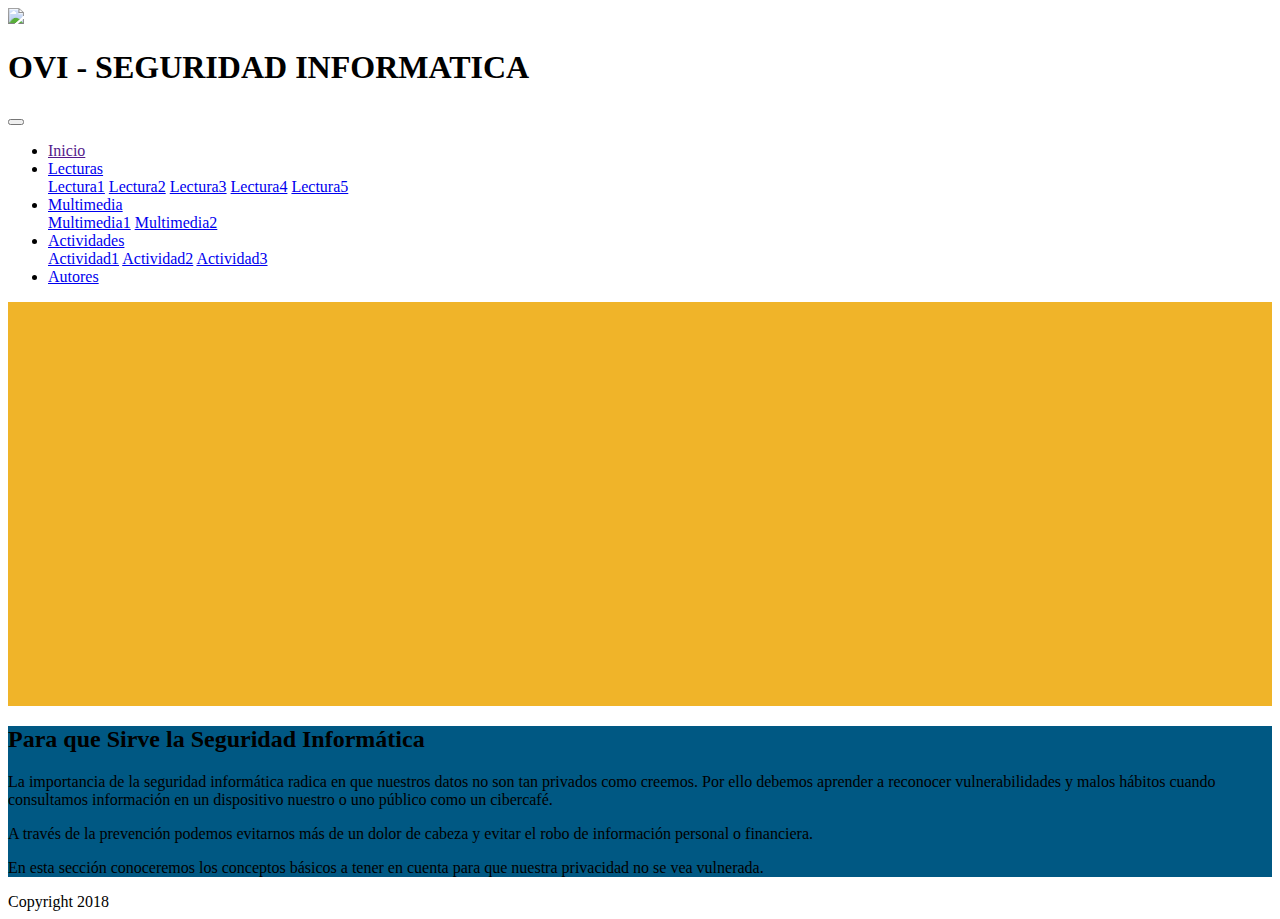
==== Lectura3.html @ 70662347 "Inicio de pagina de lectura3" ====
﻿<!DOCTYPE html>

<html lang="es" xmlns="http://www.w3.org/1999/xhtml">
<head>
    <meta charset="utf-8" />
    <meta name="description" content="Esta pagina de practica para aprender a manejar html y css" />
    <meta http-equi="X-UA-compatible" content="IE=edge, chrome=I" />
    <meta mane="viewport" content="width=device-width, initial-scale=1" />
    <title>OVI-Seguridad Informatica</title>
    <link rel="shortcut icon" href="luis.ico" type="image/x-icon" />
    <LINK rel="StyleSheet" href="css/estilos.css" type="text/css" />
    <link rel="stylesheet" href="css/normalize.css" type="text/css" />
    <link rel="stylesheet" href="css/bootstrap.css" type="text/css" />
    <link rel="stylesheet" href="css/web-fonts-with-css/css/fontawesome-all.css" type="text/css" />
</head>
<body>
    <header class="logo">
        <img class="logounad" src="img/logoUNAD.png">
        <h1 class="principal">OVI - SEGURIDAD INFORMATICA</h1>
    </header>

    <nav class="navbar navbar-expand-lg navbar-light bg-light">
        <a class="navbar-brand" href="#">
            <i class="fas fa-home"></i>
        </a>
        <button class="navbar-toggler" type="button" data-toggle="collapse" data-target="#navbarSupportedContent" aria-controls="navbarSupportedContent" aria-expanded="false" aria-label="Toggle navigation">
            <span class="navbar-toggler-icon"></span>
        </button>
        <div class="collapse navbar-collapse" id="navbarSupportedContent">
            <ul class="navbar-nav mr-auto">
                <li class="nav-item active"><a class="nav-link" href="">Inicio</a></li>
                <li class="nav-item dropdown">
                    <a class="nav-link dropdown-toggle" href="#" id="navbarDropdown" role="button" data-toggle="dropdown" aria-haspopup="true" aria-expanded="false">Lecturas</a>
                    <div class="dropdown-menu" aria-labelledby="navbarDropdown">
                        <a class="dropdown-item" href="#">Lectura1</a>
                        <a class="dropdown-item" href="#">Lectura2</a>
                        <a class="dropdown-item" href="Lectura3.html">Lectura3</a>
                        <a class="dropdown-item" href="#">Lectura4</a>
                        <a class="dropdown-item" href="#">Lectura5</a>
                    </div>
                </li>
                <li class="nav-item dropdown">
                    <a class="nav-link dropdown-toggle" href="#" id="navbarDropdown" role="button" data-toggle="dropdown" aria-haspopup="true" aria-expanded="false">Multimedia</a>
                    <div class="dropdown-menu" aria-labelledby="navbarDropdown">
                        <a class="dropdown-item" href="#">Multimedia1</a>
                        <a class="dropdown-item" href="#">Multimedia2</a>
                    </div>
                </li>
                <li class="nav-item dropdown">
                    <a class="nav-link dropdown-toggle" href="#" id="navbarDropdown" role="button" data-toggle="dropdown" aria-haspopup="true" aria-expanded="false">Actividades</a>
                    <div class="dropdown-menu" aria-labelledby="navbarDropdown">
                        <a class="dropdown-item" href="#">Actividad1</a>
                        <a class="dropdown-item" href="#">Actividad2</a>
                        <a class="dropdown-item" href="#">Actividad3</a>
                    </div>
                </li>
                <li class="nav-item"><a class="nav-link" href="#">Autores</a></li>
            </ul>
        </div>
    </nav>
    <div class="container-fluid">
        <div class="row">
            <aside class="col-md-3" style="background-color:#F0B429;">
                <iframe id="iframe_container" webkitallowfullscreen="" mozallowfullscreen="" allowfullscreen="" src="https://prezi.com/embed/kna7wql2cqoj/?bgcolor=ffffff&amp;lock_to_path=0&amp;autoplay=0&amp;autohide_ctrls=0&amp;landing_data=bHVZZmNaNDBIWnNjdEVENDRhZDFNZGNIUE43MHdLNWpsdFJLb2ZHanI5L21kUThZS2VCN09DL1FUR2NxeFNvdTV3PT0&amp;landing_sign=_hKUXvTI7QU4BdMVNI7CwEinjMomFyCXtwCxcg-ix48" frameborder="0" width="550" height="400"></iframe>
            </aside>
            <section class="col-md-8" style="background-color:#005883;">
                <h2>Para que Sirve la Seguridad Informática</h2>
                <p>La importancia de la seguridad informática radica en que nuestros datos no son tan privados como creemos. Por ello debemos aprender a reconocer vulnerabilidades y malos hábitos cuando consultamos información en un dispositivo nuestro o uno público como un cibercafé.</p>
                <p>A través de la prevención podemos evitarnos más de un dolor de cabeza y evitar el robo de información personal o financiera.</p>
                <p>En esta sección conoceremos los conceptos básicos a tener en cuenta para que nuestra privacidad no se vea vulnerada.</p>
            </section>
        </div>
    </div>

    <footer class="footer fixed-bottom card-footer text-center">
        <span> Copyright 2018</span>
    </footer>
    <script src="js/jquery-3.3.1.js" type="text/javascript"></script>
    <script src="js/modernizr-custom.js" type="text/javascript"></script>
    <script src="js/prefixfree.js" type="text/javascript"></script>
    <script src="js/bootstrap.min.js" type="text/javascript"></script>

</body>

</html>
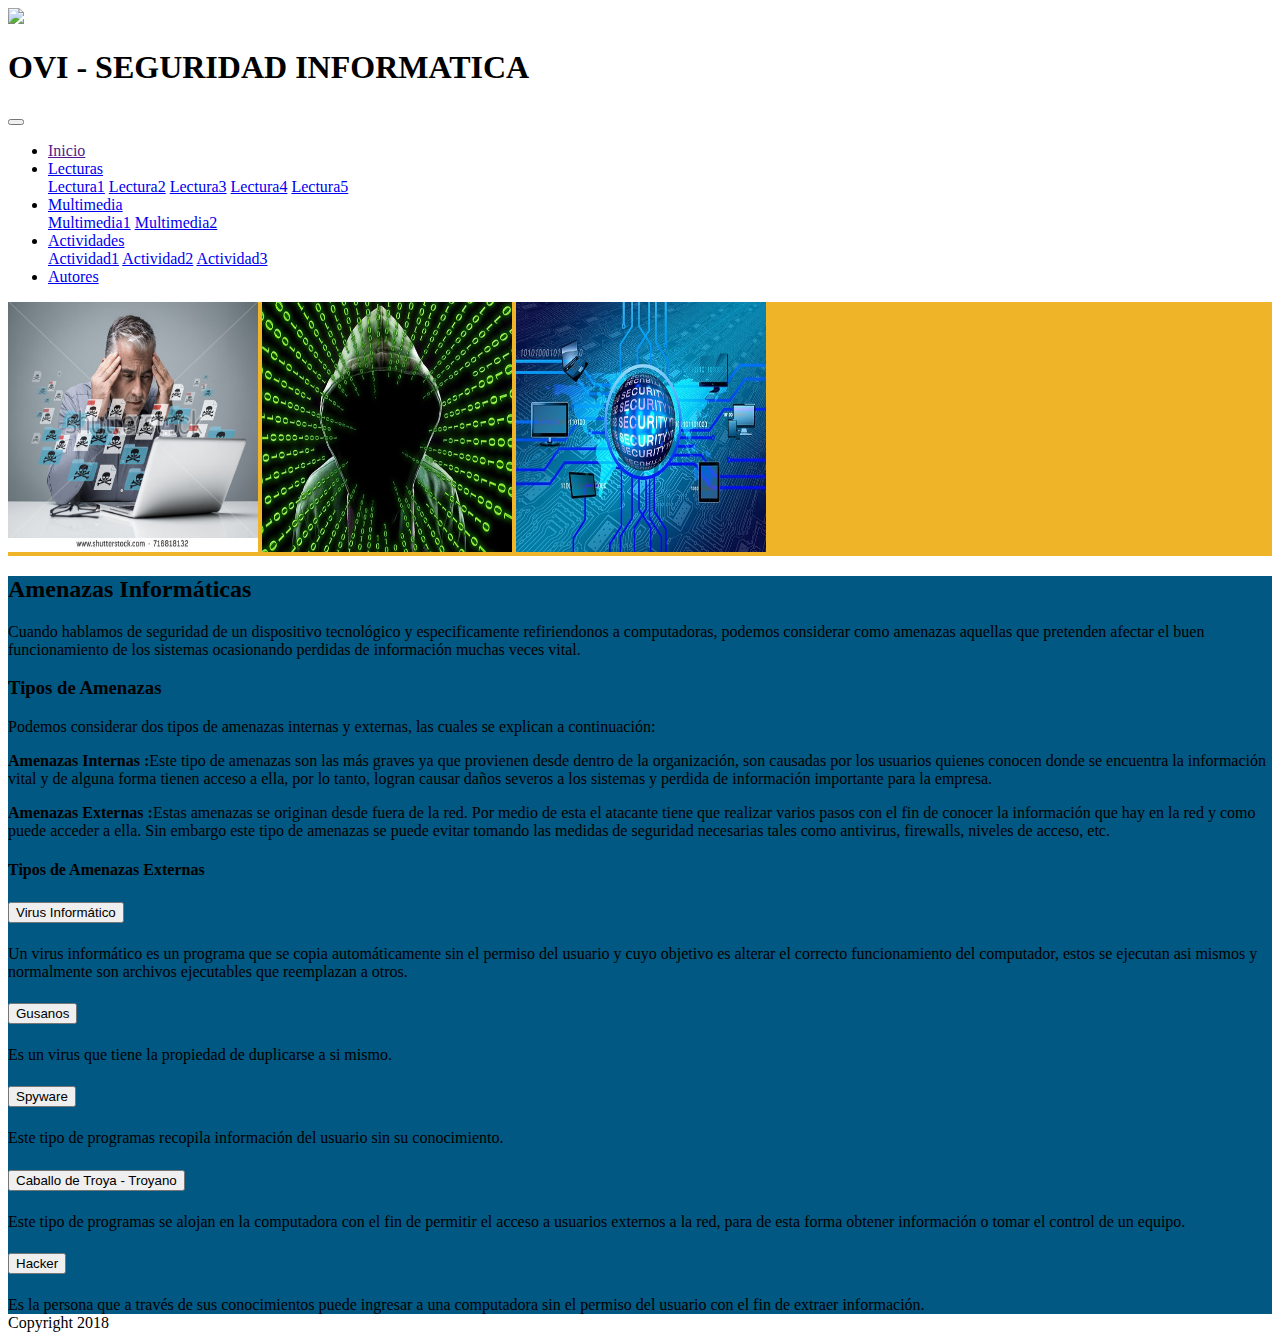
==== commit a40170d6: "Creacion pagina de lectura 3" ====
--- a/Lectura3.html
+++ b/Lectura3.html
@@ -61,13 +61,98 @@
     <div class="container-fluid">
         <div class="row">
             <aside class="col-md-3" style="background-color:#F0B429;">
-                <iframe id="iframe_container" webkitallowfullscreen="" mozallowfullscreen="" allowfullscreen="" src="https://prezi.com/embed/kna7wql2cqoj/?bgcolor=ffffff&amp;lock_to_path=0&amp;autoplay=0&amp;autohide_ctrls=0&amp;landing_data=bHVZZmNaNDBIWnNjdEVENDRhZDFNZGNIUE43MHdLNWpsdFJLb2ZHanI5L21kUThZS2VCN09DL1FUR2NxeFNvdTV3PT0&amp;landing_sign=_hKUXvTI7QU4BdMVNI7CwEinjMomFyCXtwCxcg-ix48" frameborder="0" width="550" height="400"></iframe>
+                <img src="img\virus.jpg" alt="virus" height="250" width="250"/>
+                <img src="img\hacker.jpg" alt="hacker" height="250" width="250" />
+                <img src="img\seguridad.jpg" alt="seguridad" height="250" width="250" />
             </aside>
-            <section class="col-md-8" style="background-color:#005883;">
-                <h2>Para que Sirve la Seguridad Informática</h2>
-                <p>La importancia de la seguridad informática radica en que nuestros datos no son tan privados como creemos. Por ello debemos aprender a reconocer vulnerabilidades y malos hábitos cuando consultamos información en un dispositivo nuestro o uno público como un cibercafé.</p>
-                <p>A través de la prevención podemos evitarnos más de un dolor de cabeza y evitar el robo de información personal o financiera.</p>
-                <p>En esta sección conoceremos los conceptos básicos a tener en cuenta para que nuestra privacidad no se vea vulnerada.</p>
+            <section class="col-md-8" style="background-color:#005883;font-family:'Angsana New','Franklin Gothic Book','Franklin Gothic Heavy'">
+                <h2>Amenazas Informáticas</h2>
+                <p>Cuando hablamos de seguridad de un dispositivo tecnológico y especificamente refiriendonos a computadoras, podemos considerar como amenazas aquellas que pretenden afectar el buen funcionamiento de los sistemas ocasionando perdidas de información muchas veces vital.</p>
+                <h3>Tipos de Amenazas</h3>
+                <p>Podemos considerar dos tipos de amenazas internas y externas, las cuales se explican a continuación:</p>
+                <p><strong>Amenazas Internas :</strong>Este tipo de amenazas son las más graves ya que provienen desde dentro de la organización, 
+                son causadas por los usuarios quienes conocen donde se encuentra la información vital y de alguna forma tienen acceso a ella, 
+                por lo tanto, logran causar daños severos a los sistemas y perdida de información importante para la empresa.</p>
+                <p><strong>Amenazas Externas :</strong>Estas amenazas se originan desde fuera de la red. Por medio de esta el atacante tiene que realizar varios pasos
+                con el fin de conocer la información que hay en la red y como puede acceder a ella.  Sin embargo este tipo de amenazas se puede evitar tomando las medidas
+                de seguridad necesarias tales como antivirus, firewalls, niveles de acceso, etc.</p>
+                <div class="row">
+                    <div class="col-md-5">
+                        <h4>Tipos de Amenazas Externas</h4>
+                        <div id="accordion">
+                            <div class="card">
+                                <div class="card-header" id="headingOne">
+                                    <h5 class="mb-0">
+                                        <button class="btn btn-link" data-toggle="collapse" data-target="#collapseOne" aria-expanded="false" aria-controls="collapseOne">
+                                            Virus Informático
+                                        </button>
+                                    </h5>
+                                </div>
+                                <div id="collapseOne" class="collapse" aria-labelledby="headingOne" data-parent="#accordion">
+                                    <div class="card-body">
+                                        Un virus informático es un programa que se copia automáticamente sin el permiso del usuario y cuyo objetivo es alterar el correcto funcionamiento del computador, estos se ejecutan asi mismos y normalmente son archivos ejecutables que reemplazan a otros.
+                                    </div>
+                                </div>
+                            </div>
+                            <div class="card">
+                                <div class="card-header" id="headingTwo">
+                                    <h5 class="mb-0">
+                                        <button class="btn btn-link collapsed" data-toggle="collapse" data-target="#collapseTwo" aria-expanded="false" aria-controls="collapseTwo">
+                                            Gusanos
+                                        </button>
+                                    </h5>
+                                </div>
+                                <div id="collapseTwo" class="collapse" aria-labelledby="headingTwo" data-parent="#accordion">
+                                    <div class="card-body">
+                                        Es un virus que tiene la propiedad de duplicarse a si mismo.
+                                    </div>
+                                </div>
+                            </div>
+                            <div class="card">
+                                <div class="card-header" id="headingThree">
+                                    <h5 class="mb-0">
+                                        <button class="btn btn-link collapsed" data-toggle="collapse" data-target="#collapseThree" aria-expanded="false" aria-controls="collapseThree">
+                                            Spyware
+                                        </button>
+                                    </h5>
+                                </div>
+                                <div id="collapseThree" class="collapse" aria-labelledby="headingThree" data-parent="#accordion">
+                                    <div class="card-body">
+                                        Este tipo de programas recopila información del usuario sin su conocimiento.
+                                    </div>
+                                </div>
+                            </div>
+                            <div class="card">
+                                <div class="card-header" id="headingFour">
+                                    <h5 class="mb-0">
+                                        <button class="btn btn-link collapsed" data-toggle="collapse" data-target="#collapseFour" aria-expanded="false" aria-controls="collapseFour">
+                                            Caballo de Troya - Troyano
+                                        </button>
+                                    </h5>
+                                </div>
+                                <div id="collapseFour" class="collapse" aria-labelledby="headingFour" data-parent="#accordion">
+                                    <div class="card-body">
+                                        Este tipo de programas se alojan en la computadora con el fin de permitir el acceso a usuarios externos a la red, para de esta forma obtener información o tomar el control de un equipo.
+                                    </div>
+                                </div>
+                            </div>
+                            <div class="card">
+                                <div class="card-header" id="headingFive">
+                                    <h5 class="mb-0">
+                                        <button class="btn btn-link collapsed" data-toggle="collapse" data-target="#collapseFive" aria-expanded="false" aria-controls="collapseFive">
+                                            Hacker
+                                        </button>
+                                    </h5>
+                                </div>
+                                <div id="collapseFive" class="collapse" aria-labelledby="headingFour" data-parent="#accordion">
+                                    <div class="card-body">
+                                        Es la persona que a través de sus conocimientos puede ingresar a una computadora sin el permiso del usuario con el fin de extraer información.
+                                    </div>
+                                </div>
+                            </div>
+                        </div>
+                    </div>
+                </div>
             </section>
         </div>
     </div>
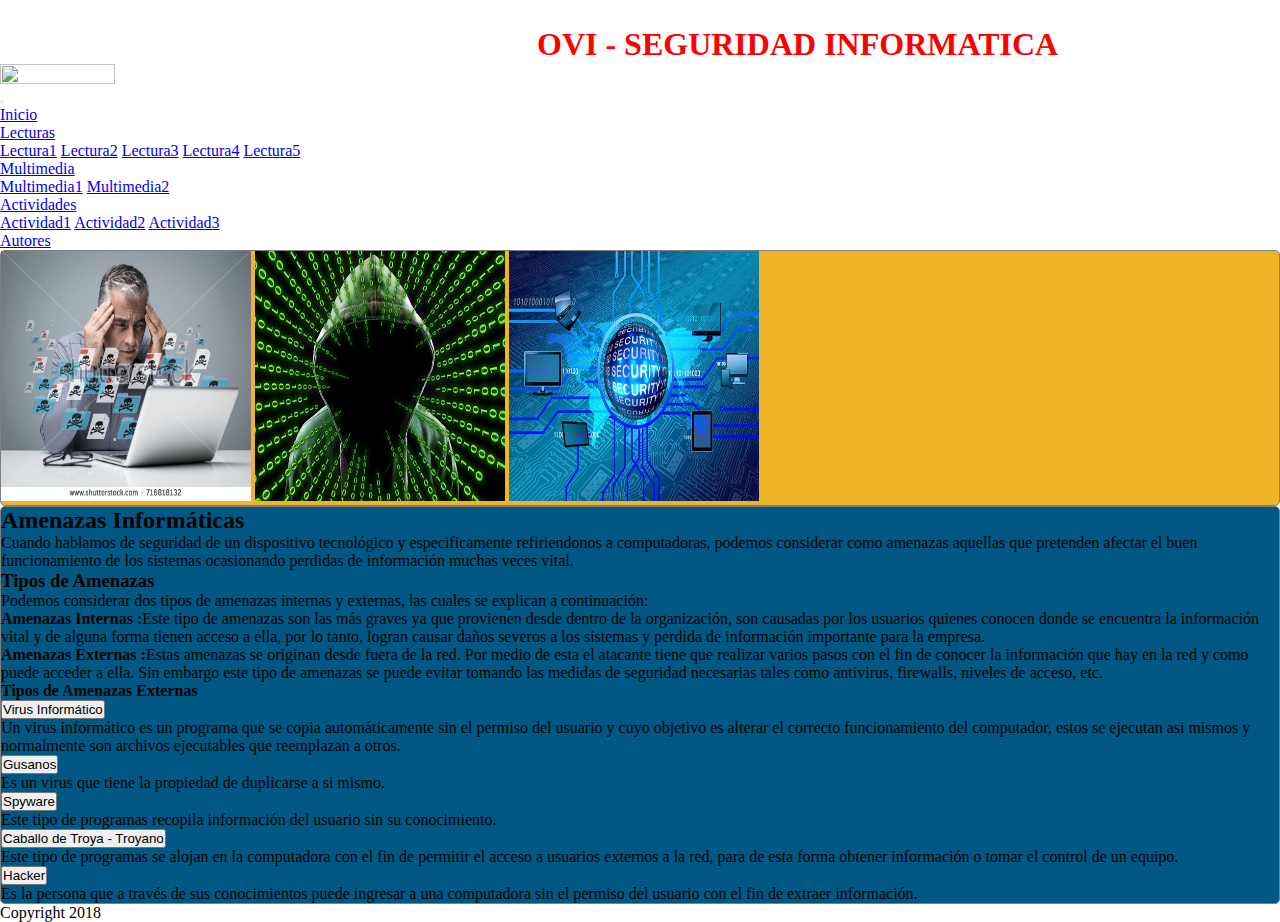
==== commit d0e6aa61: "Ajustes de presentación" ====
--- a/Lectura3.html
+++ b/Lectura3.html
@@ -20,7 +20,7 @@
     </header>
 
     <nav class="navbar navbar-expand-lg navbar-light bg-light">
-        <a class="navbar-brand" href="#">
+        <a class="navbar-brand" href="index.html">
             <i class="fas fa-home"></i>
         </a>
         <button class="navbar-toggler" type="button" data-toggle="collapse" data-target="#navbarSupportedContent" aria-controls="navbarSupportedContent" aria-expanded="false" aria-label="Toggle navigation">
@@ -28,7 +28,7 @@
         </button>
         <div class="collapse navbar-collapse" id="navbarSupportedContent">
             <ul class="navbar-nav mr-auto">
-                <li class="nav-item active"><a class="nav-link" href="">Inicio</a></li>
+                <li class="nav-item active"><a class="nav-link" href="index.html">Inicio</a></li>
                 <li class="nav-item dropdown">
                     <a class="nav-link dropdown-toggle" href="#" id="navbarDropdown" role="button" data-toggle="dropdown" aria-haspopup="true" aria-expanded="false">Lecturas</a>
                     <div class="dropdown-menu" aria-labelledby="navbarDropdown">
@@ -60,12 +60,12 @@
     </nav>
     <div class="container-fluid">
         <div class="row">
-            <aside class="col-md-3" style="background-color:#F0B429;">
+            <aside class="col-md-3" >
                 <img src="img\virus.jpg" alt="virus" height="250" width="250"/>
                 <img src="img\hacker.jpg" alt="hacker" height="250" width="250" />
                 <img src="img\seguridad.jpg" alt="seguridad" height="250" width="250" />
             </aside>
-            <section class="col-md-8" style="background-color:#005883;font-family:'Angsana New','Franklin Gothic Book','Franklin Gothic Heavy'">
+            <section class="col-md-8" >
                 <h2>Amenazas Informáticas</h2>
                 <p>Cuando hablamos de seguridad de un dispositivo tecnológico y especificamente refiriendonos a computadoras, podemos considerar como amenazas aquellas que pretenden afectar el buen funcionamiento de los sistemas ocasionando perdidas de información muchas veces vital.</p>
                 <h3>Tipos de Amenazas</h3>
--- a/css/estilos.css
+++ b/css/estilos.css
@@ -0,0 +1,166 @@
+*{
+	margin: 0%; /*margenes estandar	*/
+	padding: 0%; /*relleno interno de la caja la engorda*/
+}
+
+aside {
+    border: 1px solid gray;
+    border-radius: 5px;
+    background-color: #F0B429;
+}
+section {
+    border: 1px solid gray;
+    border-radius: 5px;
+    background-color: #005883;
+    font-family: 'Angsana New','Franklin Gothic Book','Franklin Gothic Heavy';
+}
+
+.referencia{
+    font-size:smaller;
+    font-family:'Franklin Gothic Medium', 'Arial Narrow', Arial, sans-serif;
+    font-style:oblique;
+}
+iframe{
+    width:80%;
+    height:320px;
+}
+.logo{
+	/*background:#76D7C4 ;color del fondo	*/
+    background:white;
+    border-color:gray;
+}
+.logounad{	
+	height: 11%; /*altura	*/
+	width: 30%; /*ancho	*/
+	display: inline-block;
+}
+.principal{	
+	color: red; /*color de la letra	*/
+	/*font-size: 15%; tamaño de la letra*/
+	width: 60%;
+	margin-left: 0%; /*margen de la caja a la izquierda	*/
+	text-align: center; /*alinear el texto	*/
+	display: inline-block; /*bloquear que la caja quede en una sola linea y permita alojar otra al lado	*/
+	vertical-align: 80%;
+	padding: 2%;
+}
+.titulo{
+	text-align: center;
+	background: #434343;
+	margin: 3% 15% 6%;
+	}
+.subtitulo{
+	margin: 2% 3%;
+}
+.parrafo{
+	text-align: right;
+	color: red;
+	font-size: 60%;
+}
+.parrafo2{
+	background: blue;
+	text-align: center;
+	color: green;
+	display: inline-block;
+	width: 40%;
+}
+.multimedia{
+	display: inline-block;
+	width: 560px;
+	height: 315px;
+	
+}
+			.header {
+				margin:auto;
+				width:500px;
+				font-family:Arial, Helvetica, sans-serif;
+				margin-top: 1%;
+			}
+			
+			ul, ol {
+				list-style:none;
+
+			}
+			
+			/*.nav > li {
+				float:left;
+				top: 0%;
+			}
+			
+			.nav li a {
+				background-color:#000;
+				color:#fff;
+				text-decoration:none;
+				padding:10px 12px;
+				display:block;
+				top: 0%;
+				
+
+			}
+			
+			.nav li a:hover {
+				background-color:#434343;
+			}
+			
+			.nav li ul {
+				display:none;
+				position:absolute;
+				min-width:600px;
+			}
+			
+			.nav li:hover > ul {
+				display:block;
+			}
+			
+			.nav li ul li {
+				position:relative;
+			}
+			
+			.nav li ul li ul {
+				right:-140px;
+				top:0px;
+			}*/
+			.cuadro {
+
+                margin:900px;
+				height:auto; 
+                width:90%;
+                overflow: hidden;
+				border: 10px solid;
+                border-radius:10px;
+				margin-top: 100px;
+				float: left;
+
+
+			}
+			.uno{
+				height: 23%; /*altura	*/
+				width: 30%
+
+			}
+			.uno{
+				 float: left;
+				border: 5px solid;
+				margin:0px;
+				position: absolute;
+				margin-top: 30px;
+				bottom: 60%;
+			}
+			
+		.unodas{
+		         float: left;
+				border: 5px solid;
+				margin:0px;
+				position: absolute;
+				margin-top: 30px;
+				bottom: 60%;
+				width: 50%;
+
+				}
+				.unodas{
+		         margin-left: 100px;
+		         margin-top:100px;
+		         height: 200px;
+		         width:100px;
+		         height: 23%;
+				}